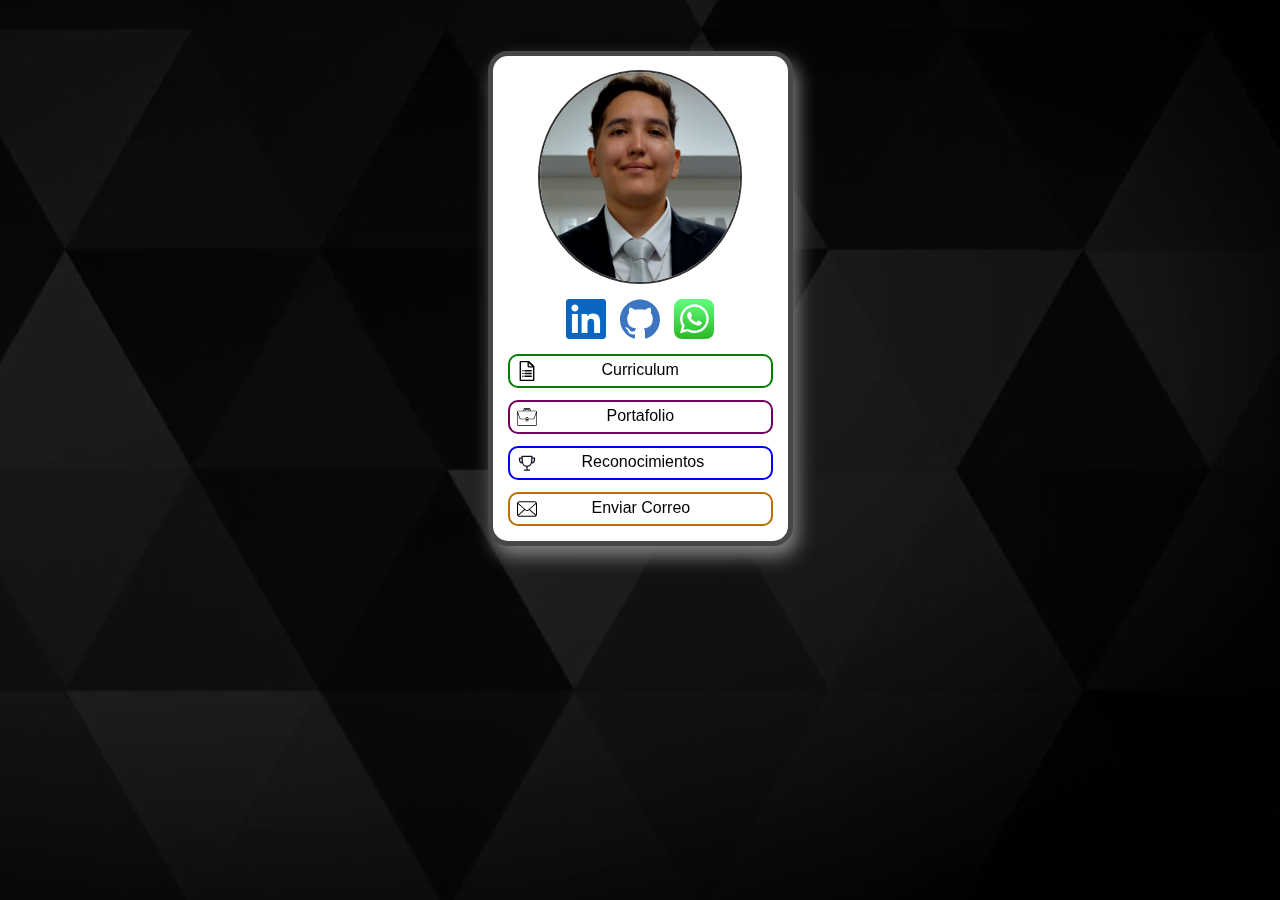
==== index.html @ 2202671d "lInks change" ====
<!DOCTYPE html>
<html lang="es">
<head>
  <title>Portafolio Index</title>
  <meta charset="UTF-8">
  <meta name="viewport" content="width=device-width, initial-scale=1.0">
  <link rel="stylesheet" type="text/css" href="index_stylesheet.css">
</head>
<body>

<!-- #background video -->
  <video autoplay muted loop id="bkvideo4">
    <source src="media/bkvideo4.mp4" type="video/mp4">
  </video>

<!-- #portrait -->
  <div class="enclosure">
    <img src="media/profile-pic-sqr.JPG" alt="profile">

<!-- #social media icon link-buttons -->
    <div class="socials">
      <svg width="40" height="40" xmlns="http://www.w3.org/2000/svg">
        <a href="https://www.linkedin.com/in/juan-pablo-cruz-8a5118187?utm_source=share&utm_campaign=share_via&utm_content=profile&utm_medium=android_app">
          <image href="media/linkedin_icon.svg" width="40" height="40" />
        </a>
      </svg>
      <svg width="40" height="40" xmlns="http://www.w3.org/2000/svg">
        <a href="https://github.com/JuanPabloCRCode">
          <image href="media/github_icon.svg" width="40" height="40" />
        </a>
      </svg>
      <svg width="40" height="40" xmlns="http://www.w3.org/2000/svg">
        <a href="https://wa.me/524422062193?text=%2A_%C2%A1Hola%20Johnny%21%20Visit%C3%A9%20tu%20portafolio%20y%20di%20clic%20en%20el%20enlace%20de%20WhatsApp.%20Si%20decidimos%20seguir%20adelante%2C%20te%20enviaremos%20un%20mensaje._%2A">
          <image href="media/whatsapp_icon.svg" width="40" height="40" />
        </a>
      </svg>
      <!--
      <svg width="40" height="40" xmlns="http://www.w3.org/2000/svg">
        <a href="https://www.instagra/johnny_rodriguez.10?igsh=MXBsbG5mOHMzMTU0dg==">
          <image href="media/instagram_icon.svg" width="40" height="40" />
        </a>
      </svg>-->
      <!-- Unused links and SVG icons -->
      <!--
      <svg width="40" height="40" xmlns="http://www.w3.org/2000/svg">
        <a href="https://www.facebook.com/@rofile.php?id=100007520807298&mibextid=ZbWKwL">
          <image href="C:\Users\Usuario\Documents\html\Images\facebook_icon.svg" width="40" height="40" />
        </a>
      </svg>
      -->
      <!--
      <svg width="40" height="40" xmlns="http://www.w3.org/2000/svg">
        <a href="https://youtube.com">
          <image href="C:\Users\Usuario\Documents\html\Images\youtube_icon.svg" width="40" height="40" />
        </a>
      </svg>
      -->
    </div>

<!-- #Buttons/Links -->
    <div class="worklinks">
      <button class="button button1" type="button" onclick="window.open('https://docs.google.com/gview?url=resume-example.pdf&embedded=true');">
        <svg class="icon" width="20" height="20" xmlns="http://www.w3.org/2000/svg">
          <image href="media/doc.svg" width="20px" height="20px" />
        </svg>Curriculum</button>
      <button class="button button2" type="button" onclick="window.open('portafolio.html');">
        <svg class="icon3" width="20" height="20" xmlns="http://www.w3.org/2000/svg">
          <image href="media/doc3.svg" width="20px" height="20px" />
        </svg>Portafolio</button>
      <button class="button button3" type="button" onclick="window.open('certificates_awards.html');">
        <svg class="icon2" width="20" height="20" xmlns="http://www.w3.org/2000/svg">
          <image href="media/doc2.svg" width="20px" height="20px" />
        </svg>Reconocimientos</button>
      <a href="mailto:jp.negociosinfo@gmail.com">
        <button class="button button4" type="button">
          <svg class="icon4" width="20" height="20" xmlns="http://www.w3.org/2000/svg">
            <image href="media/doc4.svg" width="20px" height="20px" />
          </svg>Enviar Correo</button>
      </a>
    </div>
  </div>
</body>
</html>
---- index_stylesheet.css ----
/* Using margin: 0 auto */
body {background-color: rgb(15, 17, 17);
}

#bkvideo4 {
    position: absolute;
    right: 0;
    bottom: 0;
    min-width: 100%; 
    min-height: 100%;
  }

.enclosure {
    position: relative;
    background-color: white;
    border-style: solid;
    border-width: 5px;
    border-color: rgb(71, 71, 71);
    border-radius: 20px;
    width: fit-content;
    height: auto;
    margin-top: 4%;
    margin-left: auto;
    margin-right: auto;
    box-shadow: 5px 10px 18px #818181;
}

img {
    display: block;
    width: 200px;
    height: 210px;
    margin-top: 5%;
    margin-left: auto;
    margin-right: auto;
    border-radius: 50%;
    border: 2px solid rgb(51, 51, 51);
}

.socials {
    text-align: center;
    margin-top: 15px;
    margin-bottom: -15px;
}

svg {
    margin-left: 5px;
    margin-right: 5px;
}

svg:hover {
    transform: scale(1.2);
}

.worklinks {
    display: flex;
    flex-direction: column;
    align-items: center;
    justify-content: center;
    margin-top: 20px;
}

.icon {
    margin-right: 65px;
    margin-left: -25px;
}

.icon2 {
    margin-right: 45px;
    margin-left: -25px;
}

.icon3 {
    margin-right: 70px;
    margin-left: -25px;
}

.icon4 {
    margin-right: 55px;
    margin-left: -25px;
}

.button {
    border-radius: 10px;
    padding: 5px 32px;
    text-decoration: none;
    display: inline-flex;
    font-size: 16px;
    margin: 6px 2px;
    transition-duration: 0.4s;
    cursor: pointer;
    width: 265px;
    margin-left: 15px;
    margin-right: 15px;
}

.button1 {
    background-color: white;
    color: black;
    border: 2px solid green;
}

.button1:hover {
    background-color: rgb(2, 143, 73);
    color: white;
    transform: scale(1.02,1);
}

.button2 {
    background-color: white;
    color: black;
    border: 2px solid rgb(112, 1, 94);
}

.button2:hover {
    background-color: rgb(182, 4, 152);
    border: 2px solid black;
    color: white;
    transform: scale(1.02,1);
}

.button3 {
    background-color: white;
    color: black;
    border: 2px solid blue;
}

.button3:hover {
    background-color: rgb(2, 137, 227);
    color: white;
    transform: scale(1.02,1);
}

.button4 {
    background-color: white;
    color: black;
    border: 2px solid rgb(185, 111, 1);
    margin-bottom: 15px;
}

.button4:hover {
    background-color: rgb(224, 135, 2);
    color: white;
    transform: scale(1.02,1);
}
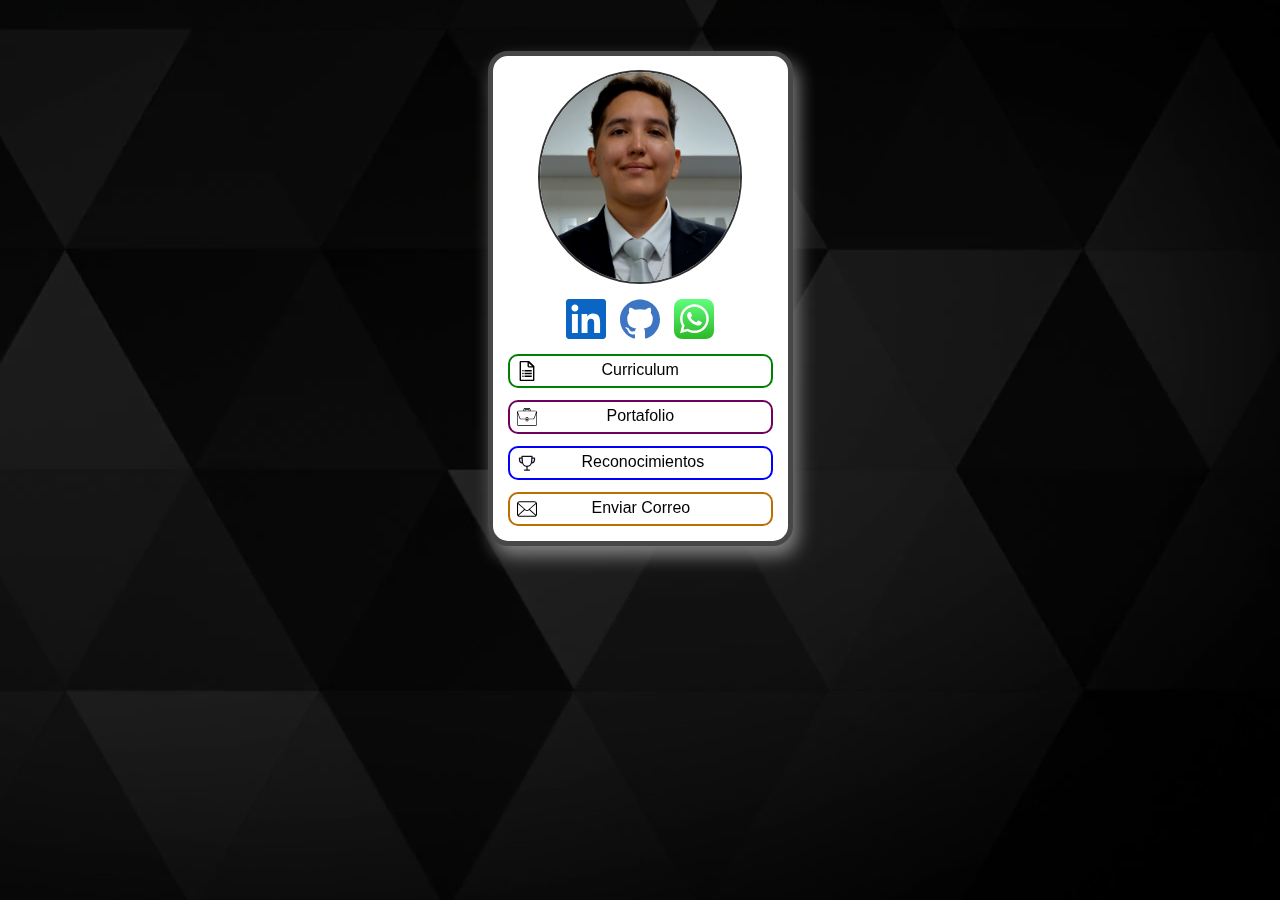
==== commit 482a4a64: "Changes to the cv document" ====
--- a/index.html
+++ b/index.html
@@ -59,7 +59,7 @@
 
 <!-- #Buttons/Links -->
     <div class="worklinks">
-      <button class="button button1" type="button" onclick="window.open('https://docs.google.com/gview?url=resume-example.pdf&embedded=true');">
+      <button class="button button1" type="button" onclick="window.open('documents/CV JuanPCR Español.pdf');">
         <svg class="icon" width="20" height="20" xmlns="http://www.w3.org/2000/svg">
           <image href="media/doc.svg" width="20px" height="20px" />
         </svg>Curriculum</button>
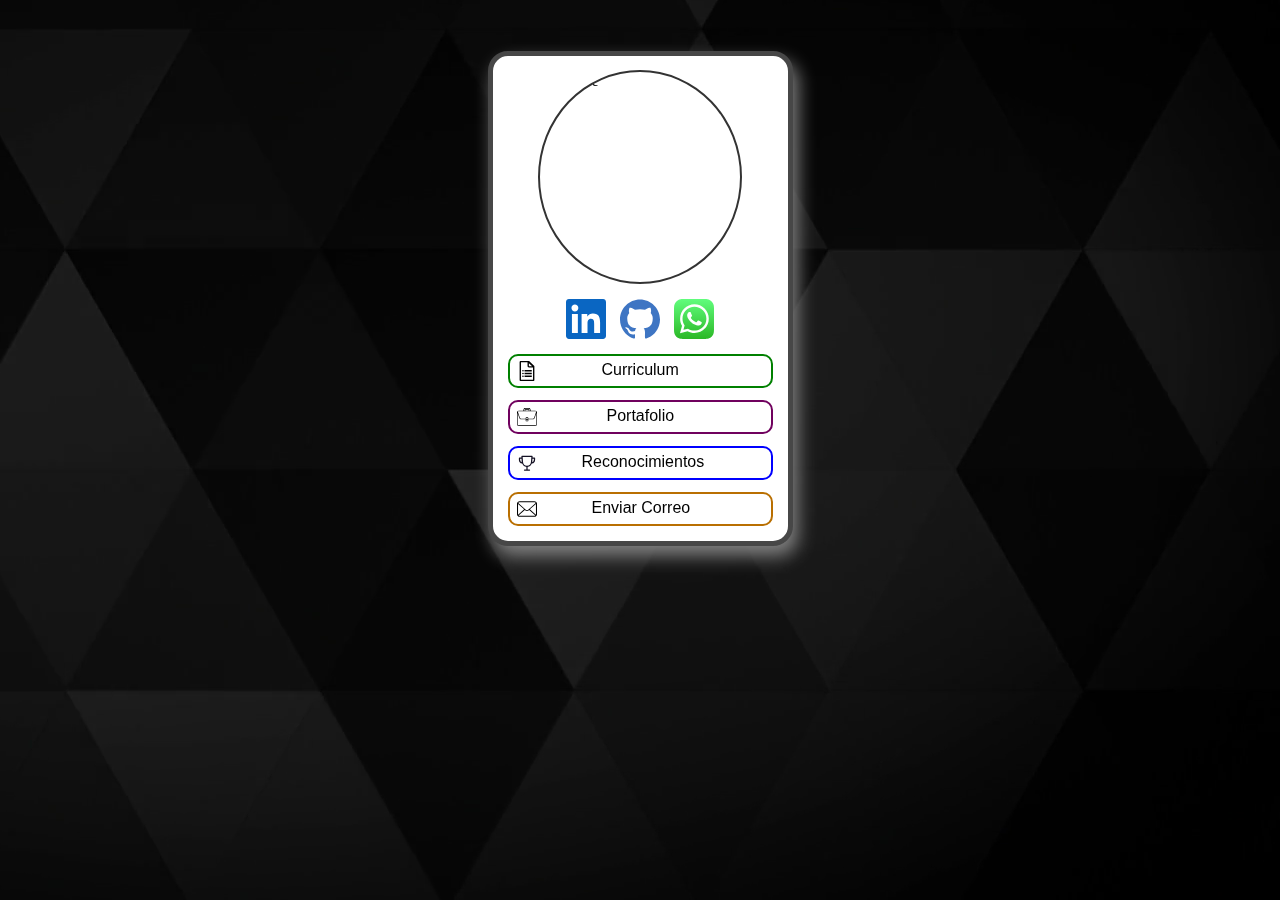
==== commit d12e75cd: "Path changes and small text correction" ====
--- a/index.html
+++ b/index.html
@@ -15,7 +15,7 @@
 
 <!-- #portrait -->
   <div class="enclosure">
-    <img src="media/profile-pic-sqr.JPG" alt="profile">
+    <img src="media/profile-pic-sqr.jpg" alt="profile">
 
 <!-- #social media icon link-buttons -->
     <div class="socials">
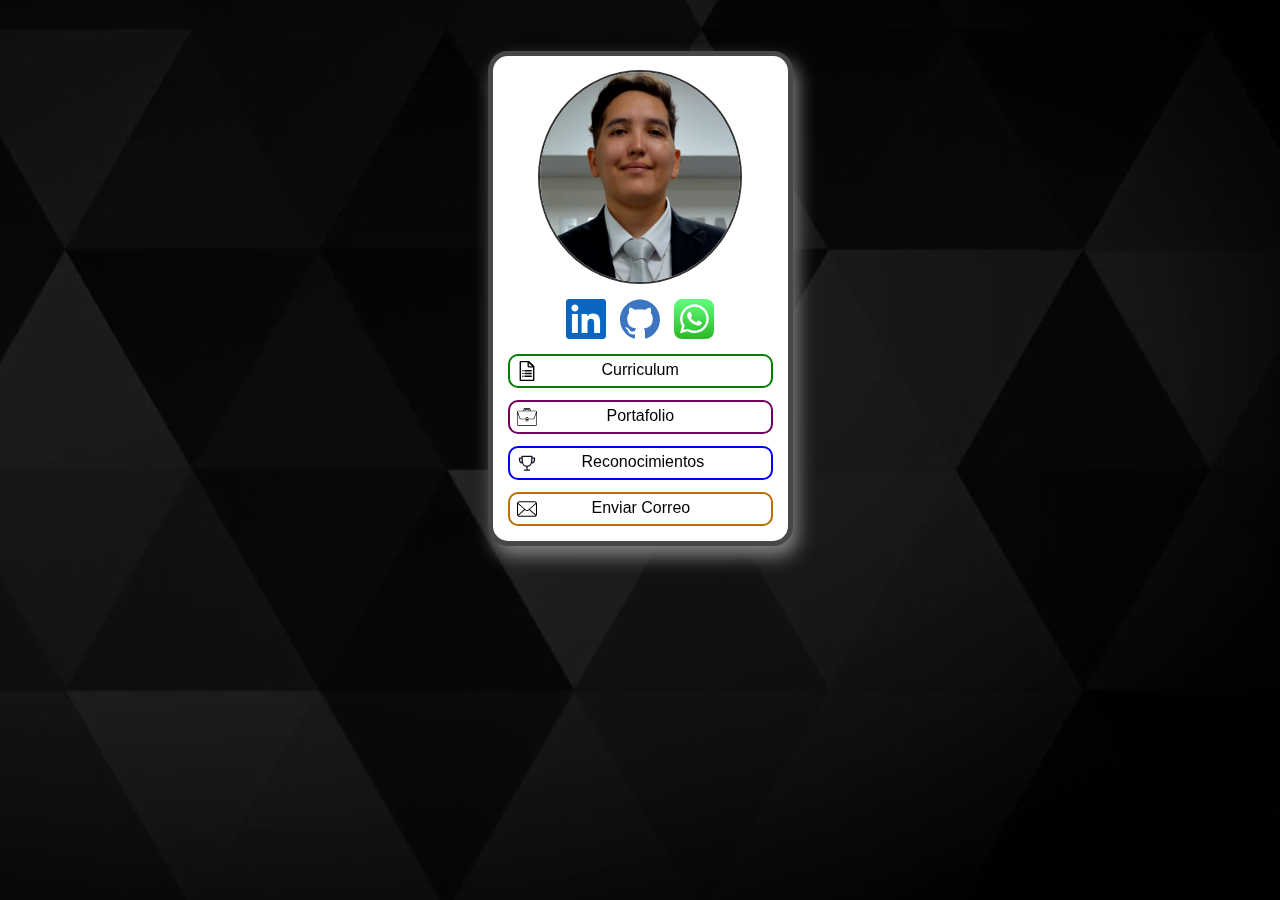
==== commit 809bd1aa: "Small text error, .jpg files capitalized" ====
--- a/index.html
+++ b/index.html
@@ -15,7 +15,7 @@
 
 <!-- #portrait -->
   <div class="enclosure">
-    <img src="media/profile-pic-sqr.jpg" alt="profile">
+    <img src="media/profile-pic-sqr.JPG" alt="profile">
 
 <!-- #social media icon link-buttons -->
     <div class="socials">
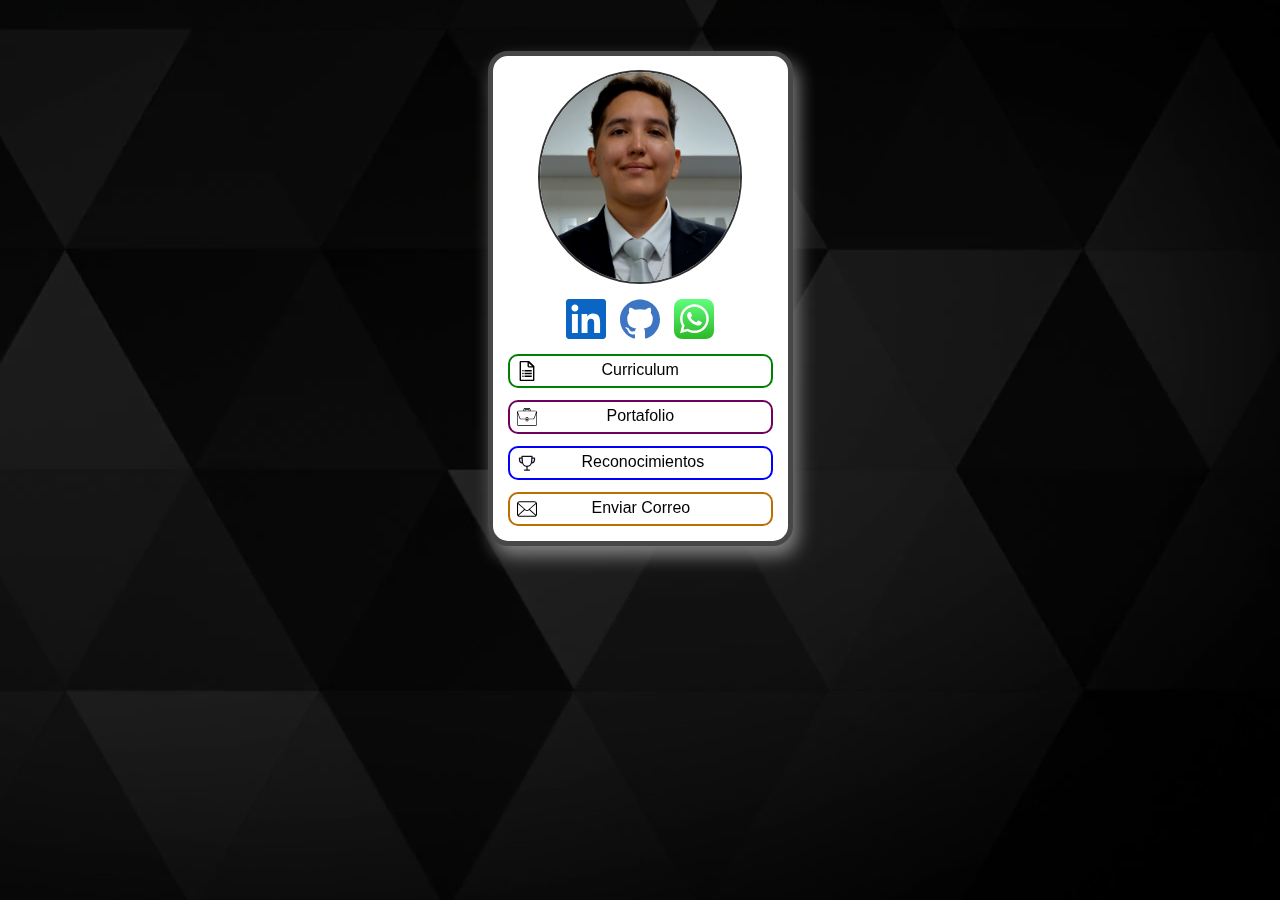
==== commit d4f67319: "More changes to file names to fit the "standard"" ====
--- a/index.html
+++ b/index.html
@@ -4,7 +4,7 @@
   <title>Portafolio Index</title>
   <meta charset="UTF-8">
   <meta name="viewport" content="width=device-width, initial-scale=1.0">
-  <link rel="stylesheet" type="text/css" href="index_stylesheet.css">
+  <link rel="stylesheet" type="text/css" href="indexStyle.css">
 </head>
 <body>
 
--- a/indexStyle.css
+++ b/indexStyle.css
@@ -0,0 +1,144 @@
+/* Using margin: 0 auto */
+body {background-color: rgb(15, 17, 17);
+}
+
+#bkvideo4 {
+    position: absolute;
+    right: 0;
+    bottom: 0;
+    min-width: 100%; 
+    min-height: 100%;
+  }
+
+.enclosure {
+    position: relative;
+    background-color: white;
+    border-style: solid;
+    border-width: 5px;
+    border-color: rgb(71, 71, 71);
+    border-radius: 20px;
+    width: fit-content;
+    height: auto;
+    margin-top: 4%;
+    margin-left: auto;
+    margin-right: auto;
+    box-shadow: 5px 10px 18px #818181;
+}
+
+img {
+    display: block;
+    width: 200px;
+    height: 210px;
+    margin-top: 5%;
+    margin-left: auto;
+    margin-right: auto;
+    border-radius: 50%;
+    border: 2px solid rgb(51, 51, 51);
+}
+
+.socials {
+    text-align: center;
+    margin-top: 15px;
+    margin-bottom: -15px;
+}
+
+svg {
+    margin-left: 5px;
+    margin-right: 5px;
+}
+
+svg:hover {
+    transform: scale(1.2);
+}
+
+.worklinks {
+    display: flex;
+    flex-direction: column;
+    align-items: center;
+    justify-content: center;
+    margin-top: 20px;
+}
+
+.icon {
+    margin-right: 65px;
+    margin-left: -25px;
+}
+
+.icon2 {
+    margin-right: 45px;
+    margin-left: -25px;
+}
+
+.icon3 {
+    margin-right: 70px;
+    margin-left: -25px;
+}
+
+.icon4 {
+    margin-right: 55px;
+    margin-left: -25px;
+}
+
+.button {
+    border-radius: 10px;
+    padding: 5px 32px;
+    text-decoration: none;
+    display: inline-flex;
+    font-size: 16px;
+    margin: 6px 2px;
+    transition-duration: 0.4s;
+    cursor: pointer;
+    width: 265px;
+    margin-left: 15px;
+    margin-right: 15px;
+}
+
+.button1 {
+    background-color: white;
+    color: black;
+    border: 2px solid green;
+}
+
+.button1:hover {
+    background-color: rgb(2, 143, 73);
+    color: white;
+    transform: scale(1.02,1);
+}
+
+.button2 {
+    background-color: white;
+    color: black;
+    border: 2px solid rgb(112, 1, 94);
+}
+
+.button2:hover {
+    background-color: rgb(182, 4, 152);
+    border: 2px solid black;
+    color: white;
+    transform: scale(1.02,1);
+}
+
+.button3 {
+    background-color: white;
+    color: black;
+    border: 2px solid blue;
+}
+
+.button3:hover {
+    background-color: rgb(2, 137, 227);
+    color: white;
+    transform: scale(1.02,1);
+}
+
+.button4 {
+    background-color: white;
+    color: black;
+    border: 2px solid rgb(185, 111, 1);
+    margin-bottom: 15px;
+}
+
+.button4:hover {
+    background-color: rgb(224, 135, 2);
+    color: white;
+    transform: scale(1.02,1);
+}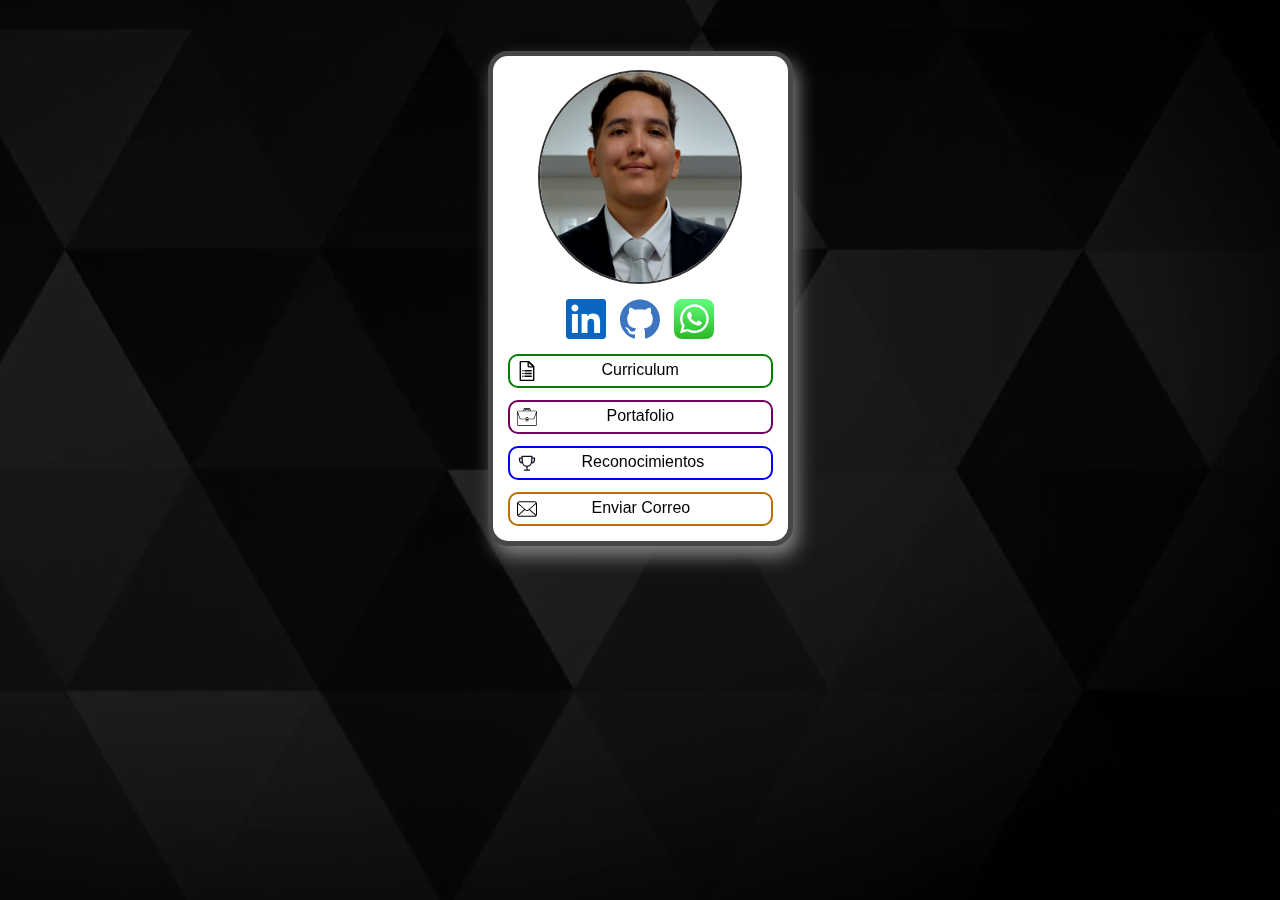
==== commit 89234e4b: "Fixed a link source and updated link source from index to awards" ====
--- a/index.html
+++ b/index.html
@@ -59,7 +59,7 @@
 
 <!-- #Buttons/Links -->
     <div class="worklinks">
-      <button class="button button1" type="button" onclick="window.open('documents/CV JuanPCR Español.pdf');">
+      <button class="button button1" type="button" onclick="window.open('documents/CV_JuanPabloCruz.pdf');">
         <svg class="icon" width="20" height="20" xmlns="http://www.w3.org/2000/svg">
           <image href="media/doc.svg" width="20px" height="20px" />
         </svg>Curriculum</button>
@@ -67,7 +67,7 @@
         <svg class="icon3" width="20" height="20" xmlns="http://www.w3.org/2000/svg">
           <image href="media/doc3.svg" width="20px" height="20px" />
         </svg>Portafolio</button>
-      <button class="button button3" type="button" onclick="window.open('certificates_awards.html');">
+      <button class="button button3" type="button" onclick="window.open('awards.html');">
         <svg class="icon2" width="20" height="20" xmlns="http://www.w3.org/2000/svg">
           <image href="media/doc2.svg" width="20px" height="20px" />
         </svg>Reconocimientos</button>
